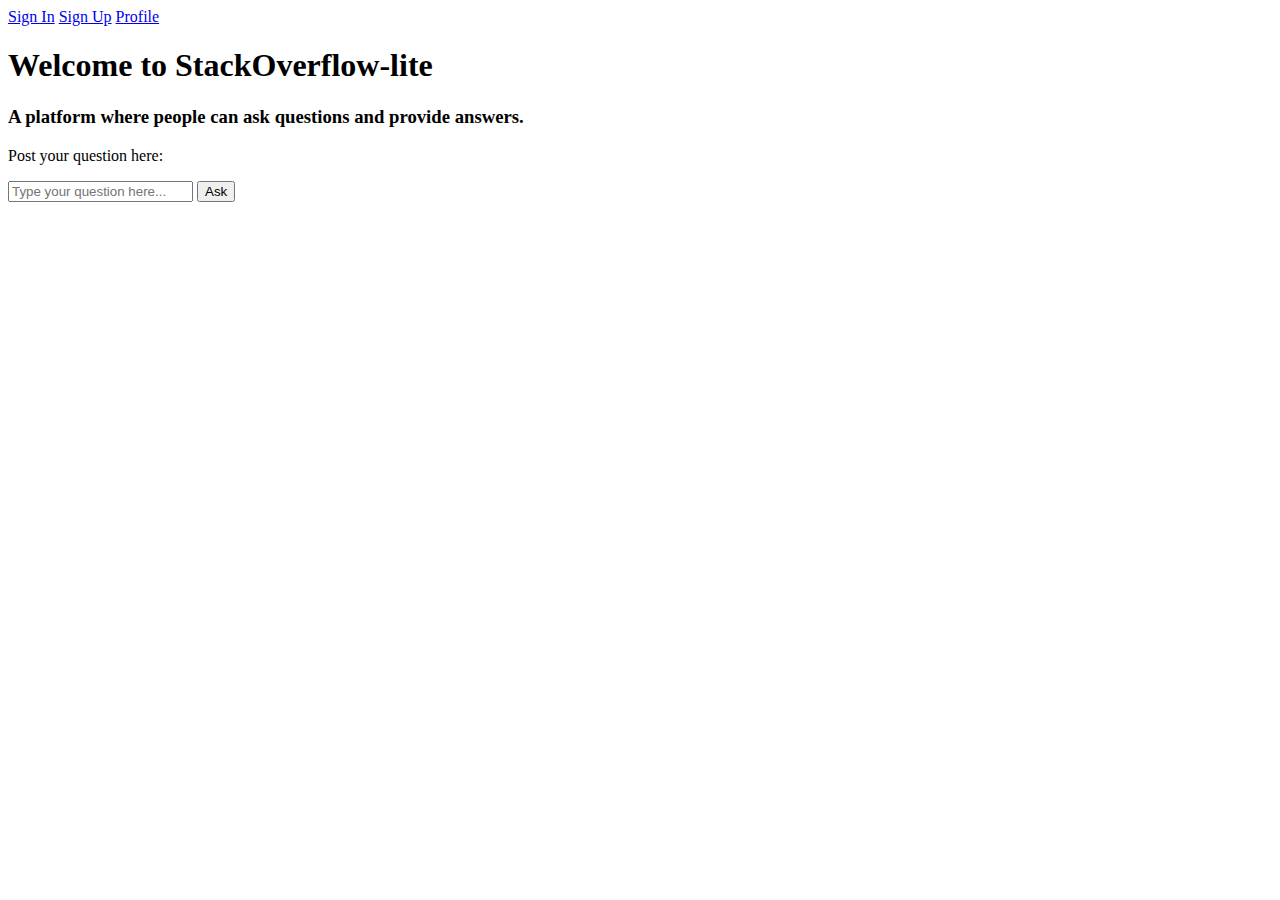
==== UI/index.html @ 402b49e7 "Page where user can post question [Finished #159668019]" ====
<!DOCTYPE html>
<html>
<head>
	<title>Home Page</title>
	<link rel="stylesheet" type="text/css" href="css/css.css">
</head>
<body>
	<div class="navbar">
		<a href="signin.html">Sign In</a>
		<a href="signup.html">Sign Up</a>
		<a href="profile.html">Profile</a>
	</div>
	<div class="content">
	<h1>Welcome to StackOverflow-lite</h1>
	<h3>A platform where people can ask questions and provide answers.</h3>
	<p>Post your question here:</p><input class="question" type="text" name="question" placeholder="Type your question here...">
	<button type="submit">Ask</button>
    </div>
</body>
</html>
---- UI/css/css.css ----
.signup,.signin{
	text-align: center;
}
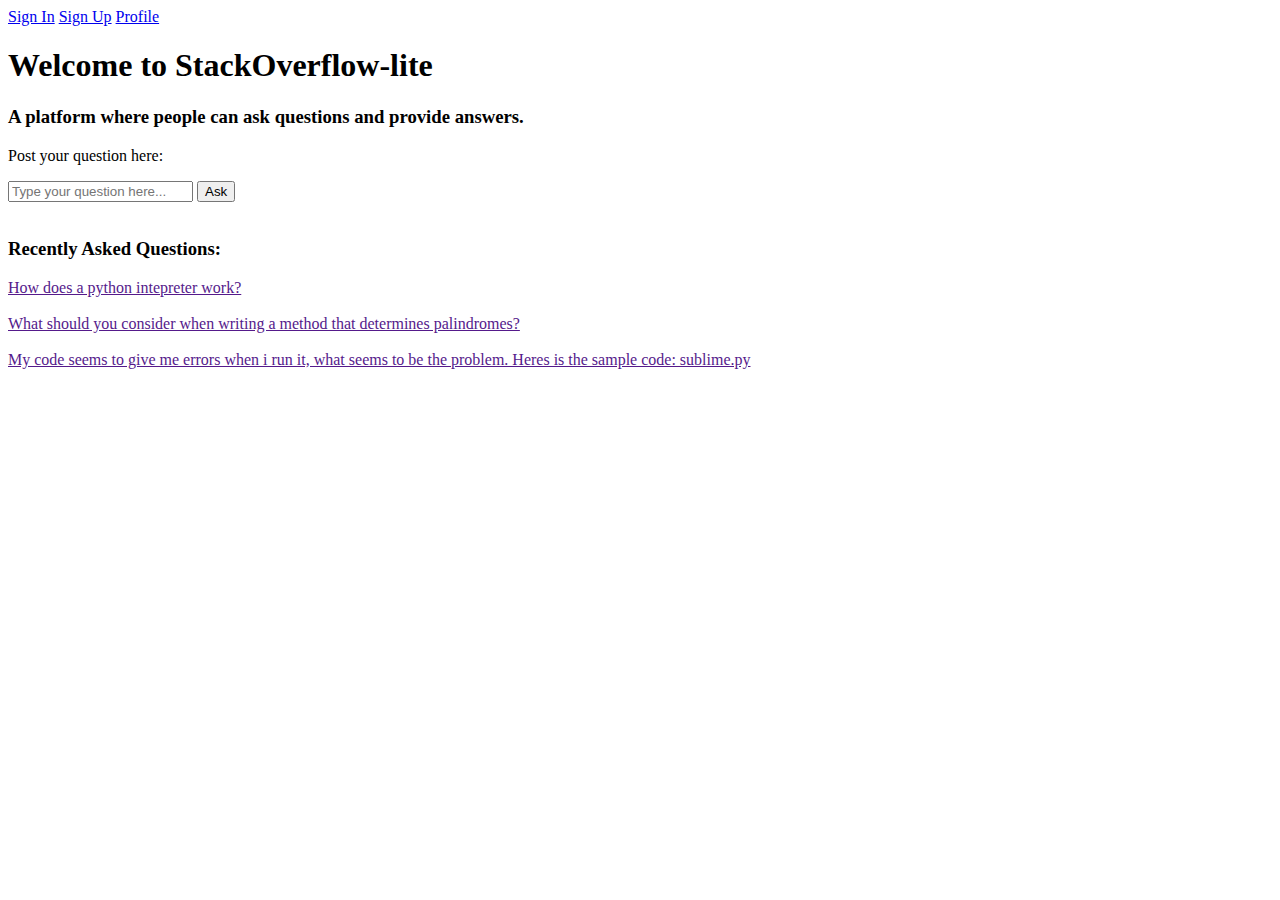
==== commit 12a43bfc: "Users can view recently asked questions on the platform [Finished #159667928]" ====
--- a/UI/index.html
+++ b/UI/index.html
@@ -3,6 +3,7 @@
 <head>
 	<title>Home Page</title>
 	<link rel="stylesheet" type="text/css" href="css/css.css">
+	
 </head>
 <body>
 	<div class="navbar">
@@ -14,7 +15,18 @@
 	<h1>Welcome to StackOverflow-lite</h1>
 	<h3>A platform where people can ask questions and provide answers.</h3>
 	<p>Post your question here:</p><input class="question" type="text" name="question" placeholder="Type your question here...">
-	<button type="submit">Ask</button>
+	<button type="submit" id="asked" onClick="question()">Ask</button><br><br>
+
+
+	<div class="recent">
+
+	     <h3>Recently Asked Questions:</h3>
+	     <p id="ask"></p>
+	     <a href="">How does a python intepreter work?</a><br><br>
+	     <a href="">What should you consider when writing a method that determines palindromes?</a><br><br>
+	     <a href="">My code seems to give me errors when i run it, what seems to be the problem. Heres is the sample code: sublime.py</a>
+    </div>
+
     </div>
 </body>
 </html>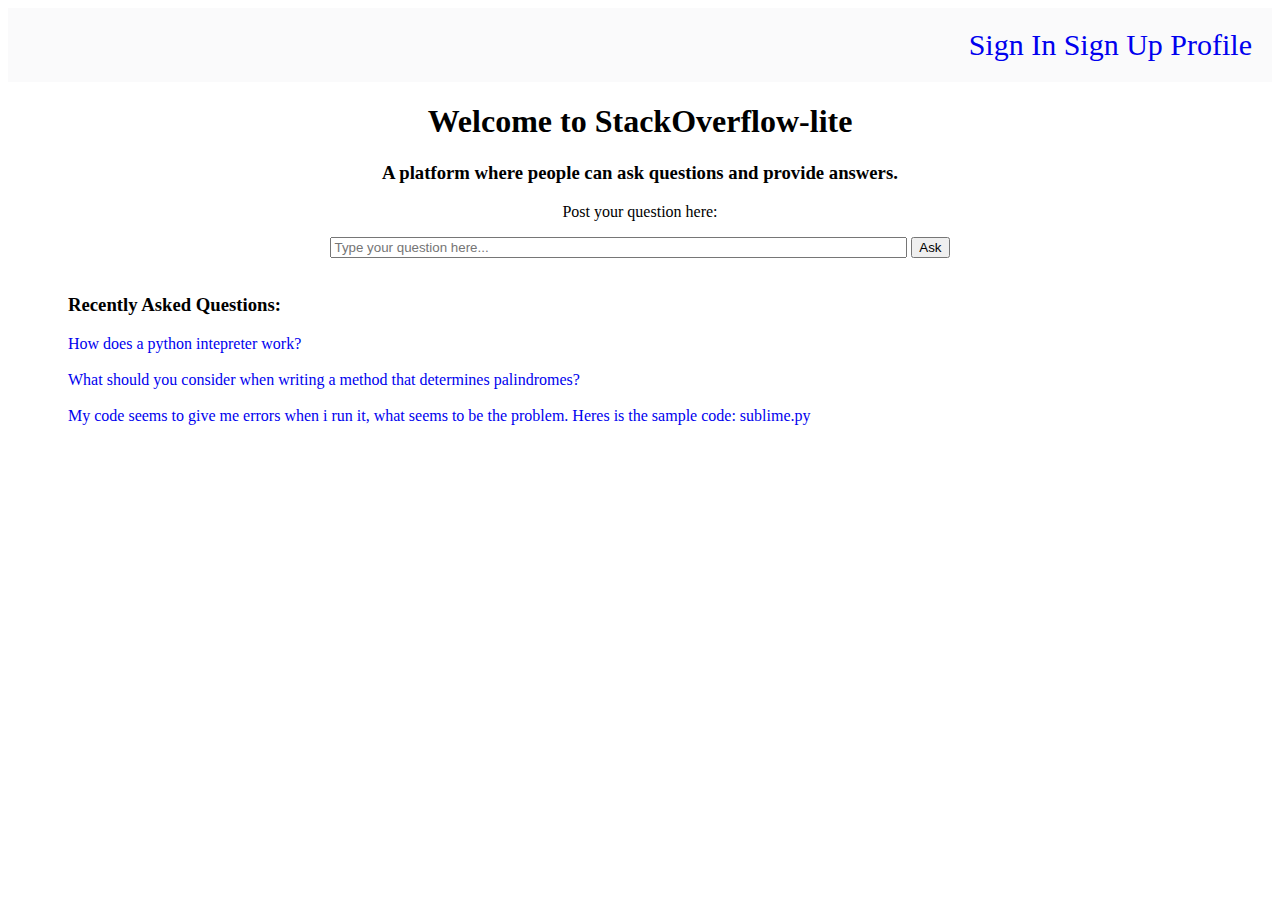
==== commit d6159319: "Update css" ====
--- a/UI/index.html
+++ b/UI/index.html
@@ -22,9 +22,9 @@
 
 	     <h3>Recently Asked Questions:</h3>
 	     <p id="ask"></p>
-	     <a href="">How does a python intepreter work?</a><br><br>
-	     <a href="">What should you consider when writing a method that determines palindromes?</a><br><br>
-	     <a href="">My code seems to give me errors when i run it, what seems to be the problem. Heres is the sample code: sublime.py</a>
+	     <a href="question1.html">How does a python intepreter work?</a><br><br>
+	     <a href="question2.html">What should you consider when writing a method that determines palindromes?</a><br><br>
+	     <a href="question3.html">My code seems to give me errors when i run it, what seems to be the problem. Heres is the sample code: sublime.py</a>
     </div>
 
     </div>
--- a/UI/css/css.css
+++ b/UI/css/css.css
@@ -1,4 +1,35 @@
 
-.signup,.signin{
+.signup,.signin,.content{
 	text-align: center;
+}
+.navbar{
+	background-color:#fafafb;
+	font-size:30px;
+	text-align: right;
+	padding: 20px;
+	
+}
+a{
+	text-decoration: none;
+}
+.question{
+	width: 45%;
+}
+.recent{
+	text-align: left;
+	padding-left: 60px;
+}
+.answers{
+	padding-left: 6pc;
+	padding-right: 10pc;
+}
+p.small{
+	font-size: 10px;
+}
+textarea{
+	width: 60%;
+
+}
+.profile{
+	padding-left: 6pc;
 }